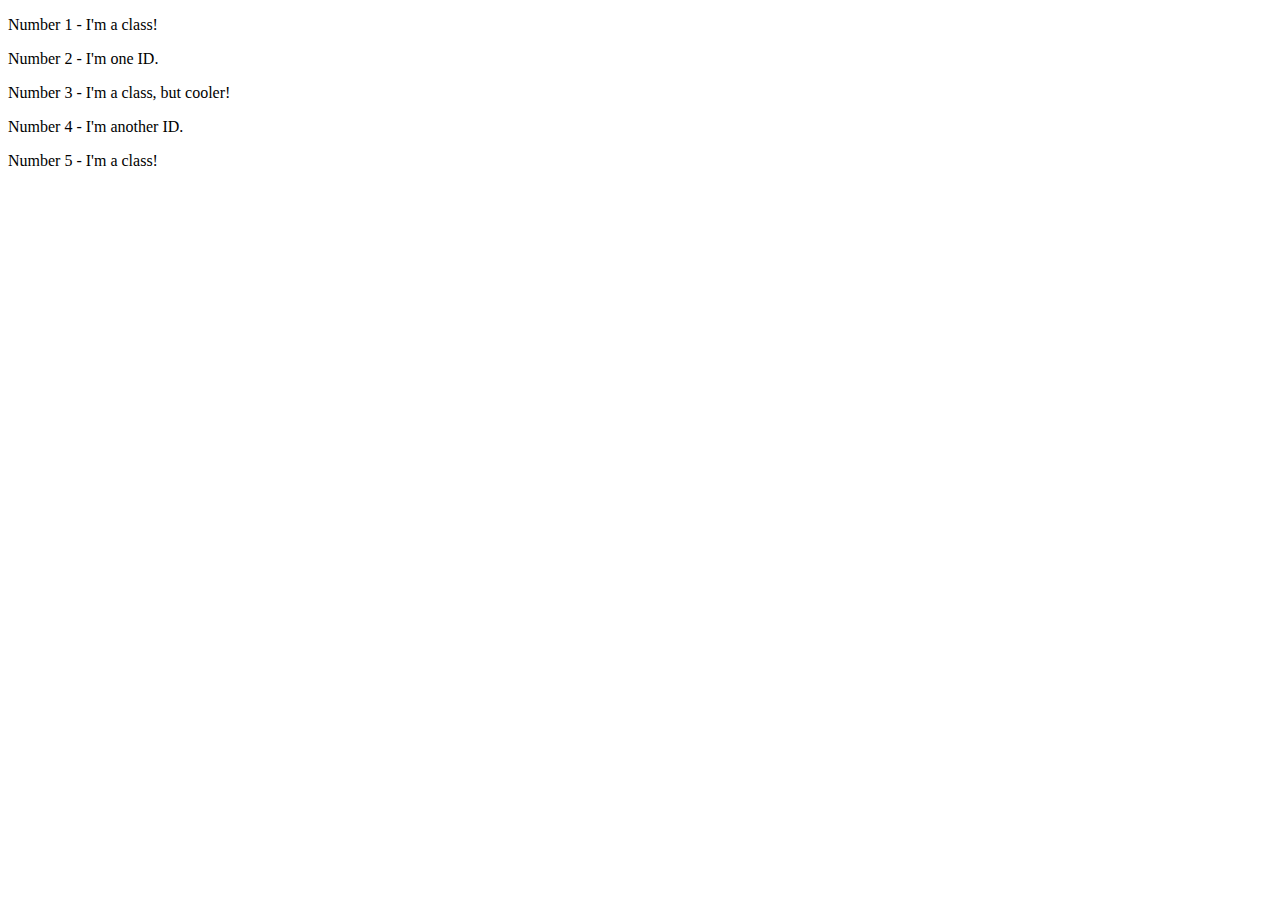
==== foundations/02-class-id-selectors/index.html @ 2d0dcc59 "Adding CSS" ====
<!DOCTYPE html>
<html lang="en">
  <head>
    <meta charset="UTF-8">
    <meta http-equiv="X-UA-Compatible" content="IE=edge">
    <meta name="viewport" content="width=device-width, initial-scale=1.0">
    <title>Class and ID Selectors</title>
    <links rel="stylesheet" href="style.css">
  </head>
  <body>
    <p class="odd">Number 1 - I'm a class!</p>
    <div class="blue">Number 2 - I'm one ID.</div>
    <p class="odd" id="third">Number 3 - I'm a class, but cooler!</p>
    <div id="fourth">Number 4 - I'm another ID.</div>
    <p class="odd">Number 5 - I'm a class!</p>
  </body>
</html>
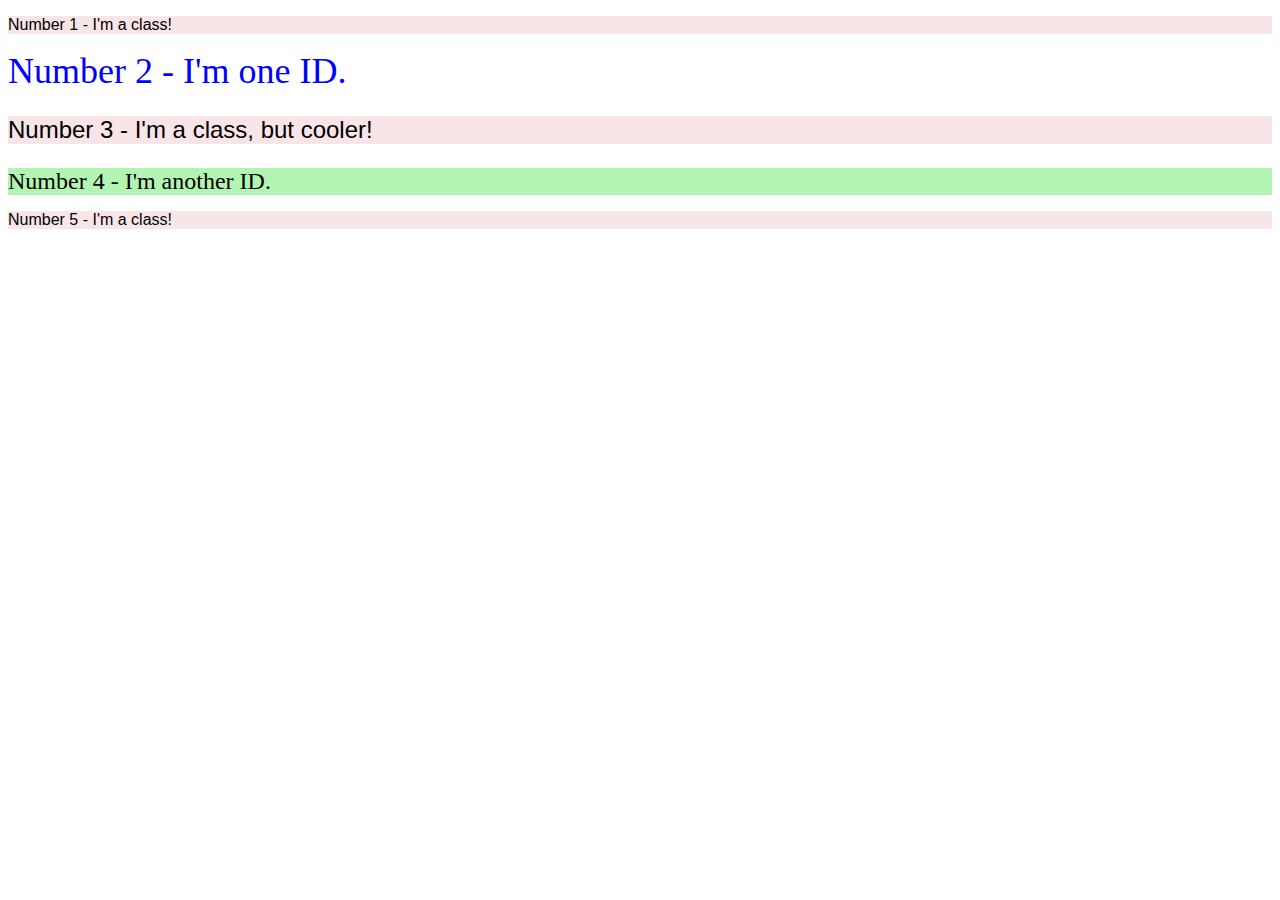
==== commit 94a87360: "Minor change" ====
--- a/foundations/02-class-id-selectors/index.html
+++ b/foundations/02-class-id-selectors/index.html
@@ -5,7 +5,7 @@
     <meta http-equiv="X-UA-Compatible" content="IE=edge">
     <meta name="viewport" content="width=device-width, initial-scale=1.0">
     <title>Class and ID Selectors</title>
-    <links rel="stylesheet" href="style.css">
+    <link rel="stylesheet" href="style.css">
   </head>
   <body>
     <p class="odd">Number 1 - I'm a class!</p>
--- a/foundations/02-class-id-selectors/style.css
+++ b/foundations/02-class-id-selectors/style.css
@@ -0,0 +1,18 @@
+.odd{
+    background-color: #f8e5e8;
+    font-family: Verdana, "Deja Vu Sans", sans-serif;
+}
+
+.blue{
+    color: #0000ff;
+    font-size: 36px;
+}
+
+#third{
+    font-size: 24px;
+}
+
+#fourth{
+    background-color: #b2f5b2;
+    font-size: 24px;
+}